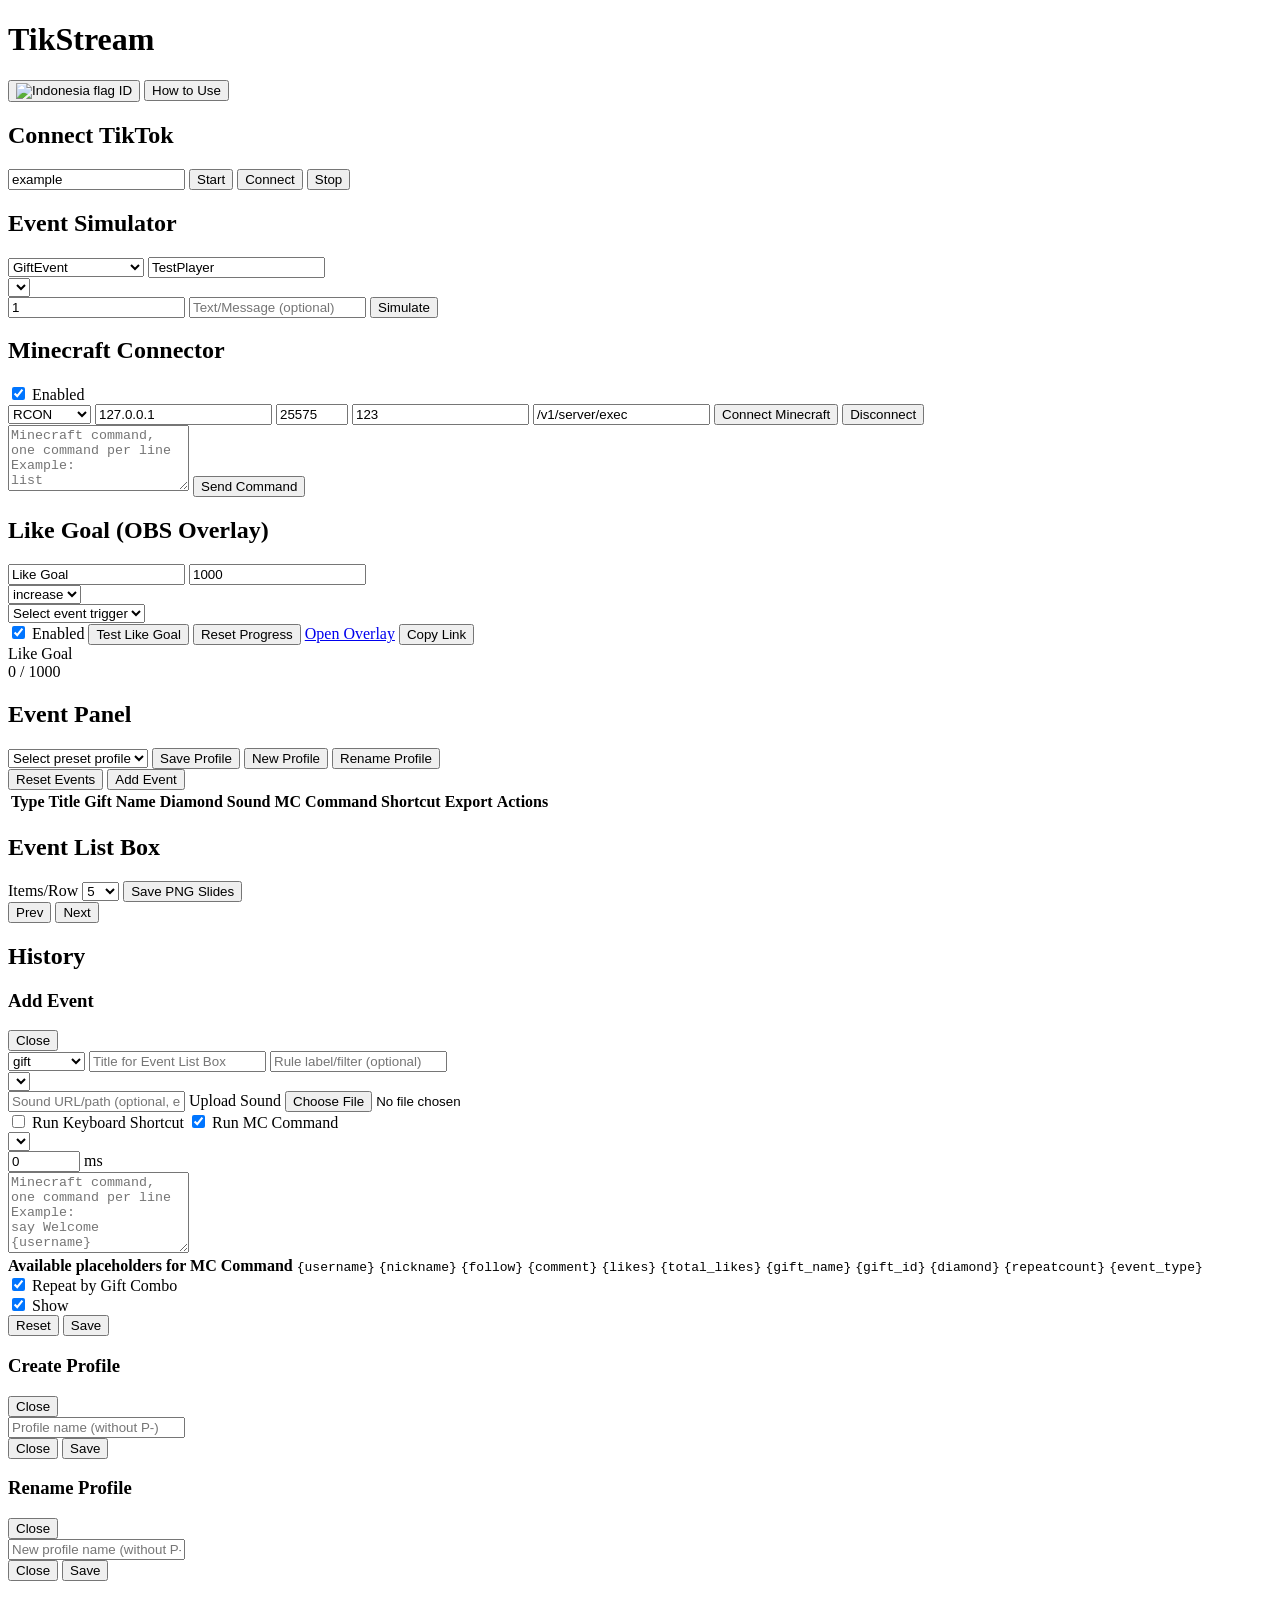
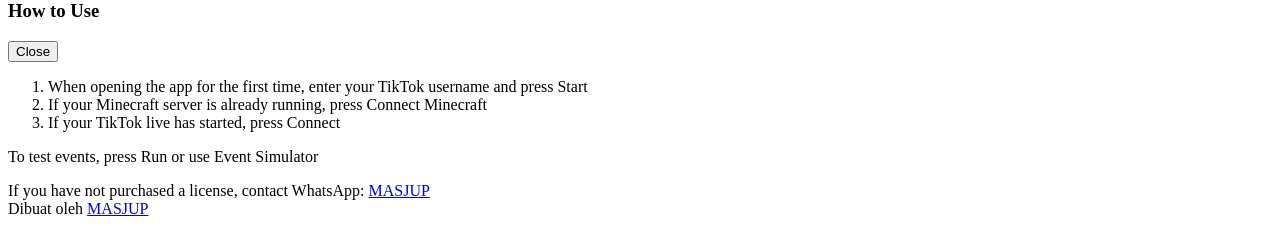
==== web/index.html @ 0ad3ab8d "feat: Update contact links to display 'MASJUP' instead of phone number" ====
<!doctype html>
<html lang="en">
<head>
  <meta charset="utf-8">
  <meta name="viewport" content="width=device-width, initial-scale=1">
  <title>TikStream</title>
  <link rel="preconnect" href="https://fonts.googleapis.com">
  <link rel="preconnect" href="https://fonts.gstatic.com" crossorigin>
  <link href="https://fonts.googleapis.com/css2?family=Plus+Jakarta+Sans:wght@500;600;700;800&family=Montserrat:wght@700;800;900&family=JetBrains+Mono:wght@500;600&display=swap" rel="stylesheet">
  <link rel="stylesheet" href="https://cdnjs.cloudflare.com/ajax/libs/font-awesome/6.7.2/css/all.min.css" crossorigin="anonymous" referrerpolicy="no-referrer">
  <link rel="stylesheet" href="/static/styles.css">
</head>
<body>
  <main class="wrap">
    <header class="head">
      <h1 class="title">TikStream</h1>
      <div class="head-actions">
        <button id="languageToggleBtn" type="button" aria-label="Toggle language" title="Switch language">
          <img id="languageFlagIcon" src="/static/flags/id.svg" alt="Indonesia flag">
          <span id="languageCodeLabel">ID</span>
        </button>
        <button id="howToUseBtn" type="button">How to Use</button>
      </div>
    </header>

    <section class="tools-grid">
      <section class="mc" aria-label="TikTok Connection">
        <h2 id="connectTikTokTitle">Connect TikTok</h2>
        <div class="connect-row">
          <input id="username" type="text" value="example" placeholder="TikTok username, e.g. example" autocomplete="off" aria-label="TikTok username">
          <button id="startBtn" class="primary" type="button">Start</button>
          <button id="connectBtn" type="button">Connect</button>
          <button id="stopBtn" class="stop" type="button">Stop</button>
        </div>
      </section>

      <section class="mc" aria-label="Event Simulator">
        <h2 id="eventSimulatorTitle">Event Simulator</h2>
        <div id="testEventRow" class="mc-row">
          <select id="testEventType" aria-label="Simulation event type">
            <option value="gift">GiftEvent</option>
            <option value="chat">ChatEvent</option>
            <option value="user_join">UserEvent (Join)</option>
            <option value="user_follow">UserEvent (Follow)</option>
            <option value="user_share">UserEvent (Share)</option>
            <option value="like">LikeEvent</option>
          </select>
          <input id="testEventUsername" type="text" value="TestPlayer" placeholder="Tester TikTok username" autocomplete="off" aria-label="Simulation username">
          <div id="testEventGiftPicker" class="gift-picker-host">
            <select id="testEventGift" class="native-gift-select" aria-label="Simulation gift"></select>
          </div>
          <input id="testEventCount" type="number" min="1" value="1" placeholder="Count" aria-label="Simulation count">
          <input id="testEventText" type="text" placeholder="Text/Message (optional)" autocomplete="off" aria-label="Simulation text">
          <button id="testEventBtn" type="button">Simulate</button>
        </div>
      </section>
    </section>

    <section class="tools-single">
      <section class="mc" aria-label="Minecraft Connector">
        <h2 id="minecraftConnectorTitle">Minecraft Connector</h2>
        <div class="mc-row">
          <label id="mcEnabledLabel" class="like-goal-enabled"><input id="mcEnabled" type="checkbox" checked> Enabled</label>
        </div>
        <div class="mc-row mc-rcon-row">
          <select id="mcMode" aria-label="Minecraft connector mode">
            <option value="rcon" selected>RCON</option>
            <option value="servertap">ServerTap</option>
          </select>
          <input id="mcHost" type="text" value="127.0.0.1" placeholder="Host (e.g. 127.0.0.1)" autocomplete="off" aria-label="RCON host">
          <input id="mcPort" type="number" min="1" max="65535" value="25575" placeholder="Port (e.g. 25575)" aria-label="RCON port">
          <input id="mcPassword" type="text" value="123" placeholder="RCON password" autocomplete="off" aria-label="RCON password">
          <input id="mcServerTapPath" type="text" value="/v1/server/exec" placeholder="ServerTap path (e.g. /v1/server/exec)" autocomplete="off" aria-label="ServerTap command path">
          <button id="mcConnectBtn" type="button">Connect Minecraft</button>
          <button id="mcDisconnectBtn" type="button">Disconnect</button>
        </div>
        <div class="mc-row mc-command-row">
          <textarea id="mcCommand" rows="4" placeholder="Minecraft command, one command per line&#10;Example:&#10;list&#10;say Hello world" aria-label="Minecraft commands"></textarea>
          <button id="mcSendBtn" type="button">Send Command</button>
        </div>
        <pre id="mcOutput" class="mc-output" aria-live="polite"></pre>
      </section>
    </section>

    <section class="tools-single">
      <section class="mc" aria-label="Like Goal">
        <h2 id="likeGoalSectionTitle">Like Goal (OBS Overlay)</h2>
        <div class="mc-row like-goal-row">
          <input id="likeGoalTitle" type="text" value="Like Goal" placeholder="Title (e.g. 1M Likes)" autocomplete="off" aria-label="Like goal title">
          <input id="likeGoalValue" type="number" min="1" value="1000" placeholder="Goal" aria-label="Like goal target">
          <div id="likeGoalModePicker" class="gift-picker-host">
            <select id="likeGoalMode" class="native-gift-select" aria-label="Like goal mode">
              <option value="increase">increase</option>
              <option value="double">double</option>
            </select>
          </div>
          <div id="likeGoalTriggerEventPicker" class="gift-picker-host">
            <select id="likeGoalTriggerEvent" class="native-gift-select" aria-label="Like goal trigger event">
              <option value="0">Select event trigger</option>
            </select>
          </div>
          <label id="likeGoalEnabledLabel" class="like-goal-enabled"><input id="likeGoalEnabled" type="checkbox" checked> Enabled</label>
          <button id="likeGoalTestBtn" type="button">Test Like Goal</button>
          <button id="likeGoalResetBtn" type="button">Reset Progress</button>
          <a id="likeGoalOverlayLink" href="/overlay/like-goal" target="_blank" rel="noopener noreferrer">Open Overlay</a>
          <button id="likeGoalCopyLinkBtn" type="button">Copy Link</button>
        </div>
        <div class="like-goal-preview" aria-live="polite">
          <div class="like-goal-preview-head">
            <div id="likeGoalPreviewTitle" class="like-goal-preview-title">Like Goal</div>
            <div id="likeGoalProgressText" class="like-goal-preview-text">0 / 1000</div>
          </div>
          <div class="like-goal-progress-track">
            <div id="likeGoalProgressBar" class="like-goal-progress-fill"></div>
          </div>
        </div>
      </section>
    </section>

    <section class="event-layout">
      <section class="crud" aria-label="Event Panel">
        <div class="crud-top">
          <h2 id="eventPanelTitle">Event Panel</h2>
          <div class="crud-top-actions">
            <div class="preset-profile-controls">
              <select id="presetProfileSelect" aria-label="Preset profile">
                <option value="">Select preset profile</option>
              </select>
              <button id="savePresetProfileBtn" type="button">Save Profile</button>
              <button id="openCreatePresetProfileModalBtn" type="button">New Profile</button>
              <button id="renamePresetProfileBtn" type="button">Rename Profile</button>
            </div>
            <button id="resetEventsBtn" type="button">Reset Events</button>
            <button id="openEventModalBtn" type="button">Add Event</button>
          </div>
        </div>

        <div class="crud-table-wrap">
          <table class="crud-table">
            <thead>
              <tr>
                <th id="thType">Type</th>
                <th id="thTitle">Title</th>
                <th id="thGiftName">Gift Name</th>
                <th id="thDiamond">Diamond</th>
                <th id="thSound">Sound</th>
                <th id="thMCCommand">MC Command</th>
                <th id="thShortcut">Shortcut</th>
                <th id="thShowInExport">Export</th>
                <th id="thActions">Actions</th>
              </tr>
            </thead>
            <tbody id="eventRows"></tbody>
          </table>
        </div>

        <section class="event-box-section" aria-label="Event List Box">
          <div class="event-box-head">
            <h2 id="eventListBoxTitle">Event List Box</h2>
            <div class="event-box-tools">
              <label id="eventBoxPerRowLabel" class="event-box-per-row" for="eventBoxPerRow">
                Items/Row
                <select id="eventBoxPerRow" aria-label="Event list box items per row">
                  <option value="5" selected>5</option>
                  <option value="6">6</option>
                  <option value="7">7</option>
                  <option value="8">8</option>
                  <option value="9">9</option>
                  <option value="10">10</option>
                </select>
              </label>
              <button id="exportEventBoxBtn" type="button">Save PNG Slides</button>
            </div>
          </div>
          <div class="event-showcase">
            <div class="event-slider-window">
              <div id="eventBoxRows" class="event-card-track"></div>
            </div>
            <div id="eventPagination" class="event-pagination" aria-label="Event pages"></div>
            <div class="event-slide-nav event-slide-nav-bottom" aria-label="Slide navigation">
              <button id="eventPrevSlideBtn" type="button">Prev</button>
              <button id="eventNextSlideBtn" type="button">Next</button>
            </div>
          </div>
        </section>
      </section>

      <aside class="history-panel" aria-label="History">
        <h2 id="historyTitle" class="history-head">History</h2>
        <ul id="events" class="events"></ul>
      </aside>
    </section>

    <div id="eventModal" class="modal" aria-hidden="true">
      <div class="modal-card" role="dialog" aria-modal="true" aria-labelledby="eventModalTitle">
        <div class="modal-head">
          <h3 id="eventModalTitle">Add Event</h3>
          <button id="closeEventModalBtn" type="button">Close</button>
        </div>

        <form id="eventForm" class="modal-form" autocomplete="off">
          <select id="eventType" required aria-label="Event type">
            <option value="gift" selected>gift</option>
            <option value="join">join</option>
            <option value="follow">follow</option>
            <option value="comment">comment</option>
            <option value="like">like</option>
            <option value="share">share</option>
            <option value="other">other</option>
          </select>
          <input id="eventTitle" type="text" placeholder="Title for Event List Box" autocomplete="off" aria-label="Event title">
          <input id="eventLabel" type="text" placeholder="Rule label/filter (optional)" autocomplete="off" aria-label="Rule label">

          <div id="eventGiftPicker" class="gift-picker-host">
            <select id="eventGift" class="native-gift-select" aria-label="Gift"></select>
          </div>

          <div class="sound-picker full">
            <input id="eventSound" type="text" placeholder="Sound URL/path (optional, e.g. /static/sounds/trigger.mp3)" autocomplete="off" aria-label="Sound URL or path">
            <label id="pickEventSoundBtn" for="eventSoundFile" class="sound-picker-btn">Upload Sound</label>
            <input id="eventSoundFile" class="visually-hidden-file" type="file" accept="audio/*,.mp3,.wav,.ogg,.m4a,.aac">
          </div>

          <div class="execution-mode full">
            <label><input id="eventRunShortcut" type="checkbox"> Run Keyboard Shortcut</label>
            <label><input id="eventRunMCCommand" type="checkbox" checked> Run MC Command</label>
          </div>

          <div id="shortcutRow" class="shortcut-inline full">
            <div id="eventShortcutPicker" class="gift-picker-host">
              <select id="eventShortcutKeys" class="native-gift-select" aria-label="Shortcut keys"></select>
            </div>
            <div class="shortcut-hold-wrap">
              <input id="eventShortcutHoldMs" type="number" min="0" max="10000" step="10" value="0" placeholder="Hold" aria-label="Shortcut hold in milliseconds">
              <span class="shortcut-hold-suffix">ms</span>
            </div>
          </div>

          <textarea id="eventMCCommand" class="full" rows="5" placeholder="Minecraft command, one command per line&#10;Example:&#10;say Welcome {username}&#10;give {username} diamond 1" required aria-label="MC command"></textarea>
          <div class="placeholder-help full">
            <strong id="eventPlaceholderTitle">Available placeholders for MC Command</strong>
            <code>{username}</code>
            <code>{nickname}</code>
            <code>{follow}</code>
            <code>{comment}</code>
            <code>{likes}</code>
            <code>{total_likes}</code>
            <code>{gift_name}</code>
            <code>{gift_id}</code>
            <code>{diamond}</code>
            <code>{repeatcount}</code>
            <code>{event_type}</code>
          </div>
          <div id="eventRepeatByGiftComboWrap" class="execution-mode full">
            <label id="eventRepeatByGiftComboLabel"><input id="eventRepeatByGiftCombo" type="checkbox" checked> Repeat by Gift Combo</label>
          </div>
          <div id="eventShowInExportWrap" class="execution-mode full">
            <label id="eventShowInExportLabel"><input id="eventShowInExport" type="checkbox" checked> Show</label>
          </div>

          <div class="modal-actions full">
            <button id="resetEventBtn" type="button">Reset</button>
            <button id="saveEventBtn" type="submit" class="save">Save</button>
          </div>
        </form>
      </div>
    </div>

    <div id="createPresetProfileModal" class="modal" aria-hidden="true">
      <div class="modal-card" role="dialog" aria-modal="true" aria-labelledby="createPresetProfileModalTitle">
        <div class="modal-head">
          <h3 id="createPresetProfileModalTitle">Create Profile</h3>
          <button id="closeCreatePresetProfileModalBtn" type="button">Close</button>
        </div>
        <form id="createPresetProfileForm" class="modal-form" autocomplete="off">
          <input id="createPresetProfileName" type="text" placeholder="Profile name (without P-)" aria-label="Profile name">
          <div class="modal-actions full">
            <button id="cancelCreatePresetProfileBtn" type="button">Close</button>
            <button id="saveCreatePresetProfileBtn" type="submit" class="save">Save</button>
          </div>
        </form>
      </div>
    </div>

    <div id="renamePresetProfileModal" class="modal" aria-hidden="true">
      <div class="modal-card" role="dialog" aria-modal="true" aria-labelledby="renamePresetProfileModalTitle">
        <div class="modal-head">
          <h3 id="renamePresetProfileModalTitle">Rename Profile</h3>
          <button id="closeRenamePresetProfileModalBtn" type="button">Close</button>
        </div>
        <form id="renamePresetProfileForm" class="modal-form" autocomplete="off">
          <input id="renamePresetProfileName" type="text" placeholder="New profile name (without P-)" aria-label="New profile name">
          <div class="modal-actions full">
            <button id="cancelRenamePresetProfileBtn" type="button">Close</button>
            <button id="saveRenamePresetProfileBtn" type="submit" class="save">Save</button>
          </div>
        </form>
      </div>
    </div>

    <div id="howToModal" class="modal" aria-hidden="true">
      <div class="modal-card howto-modal-card" role="dialog" aria-modal="true" aria-labelledby="howToModalTitle">
        <div class="modal-head">
          <h3 id="howToModalTitle">How to Use</h3>
          <button id="closeHowToModalBtn" type="button">Close</button>
        </div>
        <div class="howto-content">
          <ol>
            <li id="howtoStep1">When opening the app for the first time, enter your TikTok username and press Start</li>
            <li id="howtoStep2">If your Minecraft server is already running, press Connect Minecraft</li>
            <li id="howtoStep3">If your TikTok live has started, press Connect</li>
          </ol>
          <p id="howtoStep4">To test events, press Run or use Event Simulator</p>
        </div>
        <div id="howtoFooter" class="howto-footer">
          If you have not purchased a license, contact WhatsApp:
          <a href="https://wa.me/6285156560055" target="_blank" rel="noopener noreferrer">MASJUP</a>
        </div>
      </div>
    </div>

    <div id="eventExportStage" class="event-export-stage" aria-hidden="true"></div>

    <footer class="app-footer" aria-label="Application footer">
      <span id="appFooterText">Dibuat oleh</span>
      <a class="app-footer-link" href="https://wa.me/6285156560055" target="_blank" rel="noopener noreferrer">MASJUP</a>
    </footer>
  </main>

  <script src="/static/vendor/html2canvas.min.js"></script>
  <script src="/static/app.js"></script>
</body>
</html>
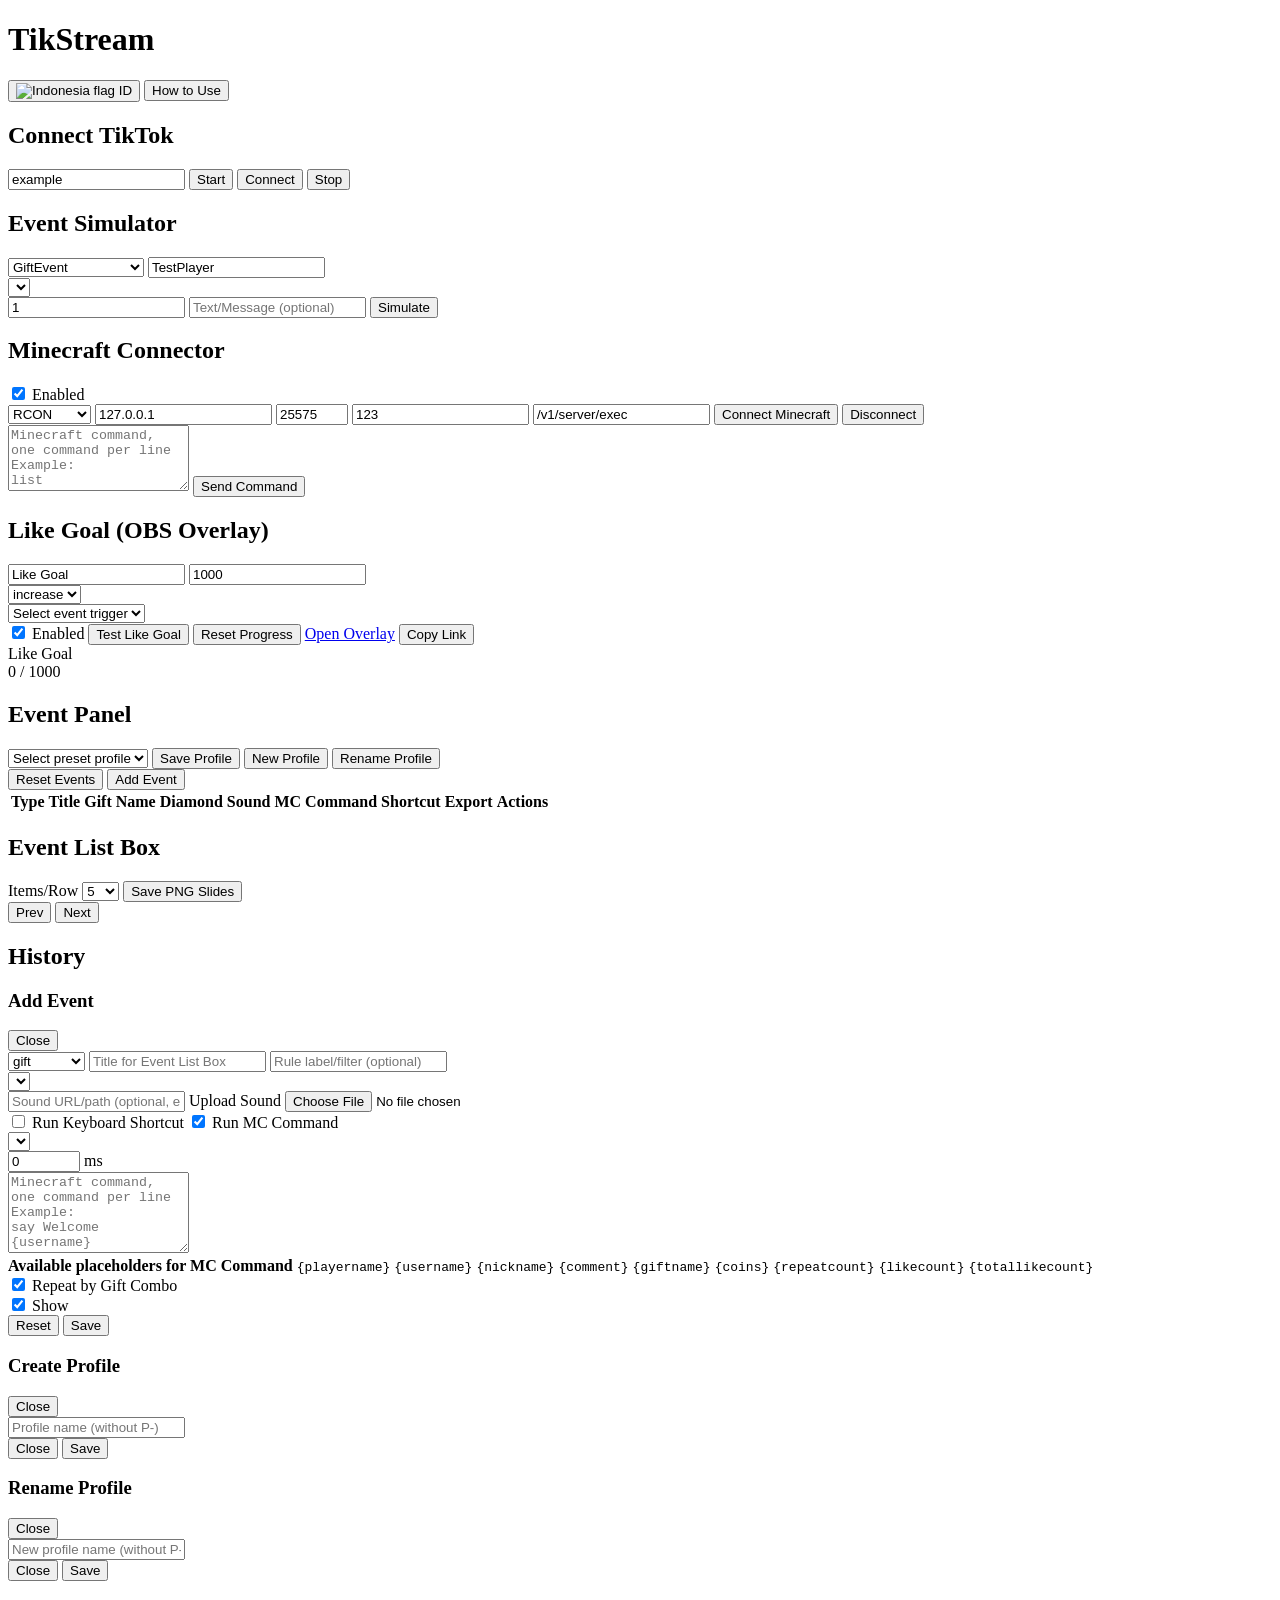
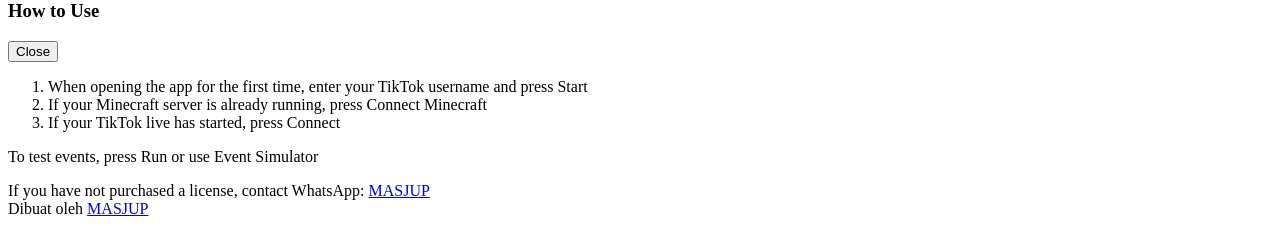
==== commit 5f3e932b: "feat: Update placeholder variables for Minecraft commands and enhance event handling" ====
--- a/web/index.html
+++ b/web/index.html
@@ -239,17 +239,15 @@
           <textarea id="eventMCCommand" class="full" rows="5" placeholder="Minecraft command, one command per line&#10;Example:&#10;say Welcome {username}&#10;give {username} diamond 1" required aria-label="MC command"></textarea>
           <div class="placeholder-help full">
             <strong id="eventPlaceholderTitle">Available placeholders for MC Command</strong>
+            <code>{playername}</code>
             <code>{username}</code>
             <code>{nickname}</code>
-            <code>{follow}</code>
             <code>{comment}</code>
-            <code>{likes}</code>
-            <code>{total_likes}</code>
-            <code>{gift_name}</code>
-            <code>{gift_id}</code>
-            <code>{diamond}</code>
+            <code>{giftname}</code>
+            <code>{coins}</code>
             <code>{repeatcount}</code>
-            <code>{event_type}</code>
+            <code>{likecount}</code>
+            <code>{totallikecount}</code>
           </div>
           <div id="eventRepeatByGiftComboWrap" class="execution-mode full">
             <label id="eventRepeatByGiftComboLabel"><input id="eventRepeatByGiftCombo" type="checkbox" checked> Repeat by Gift Combo</label>
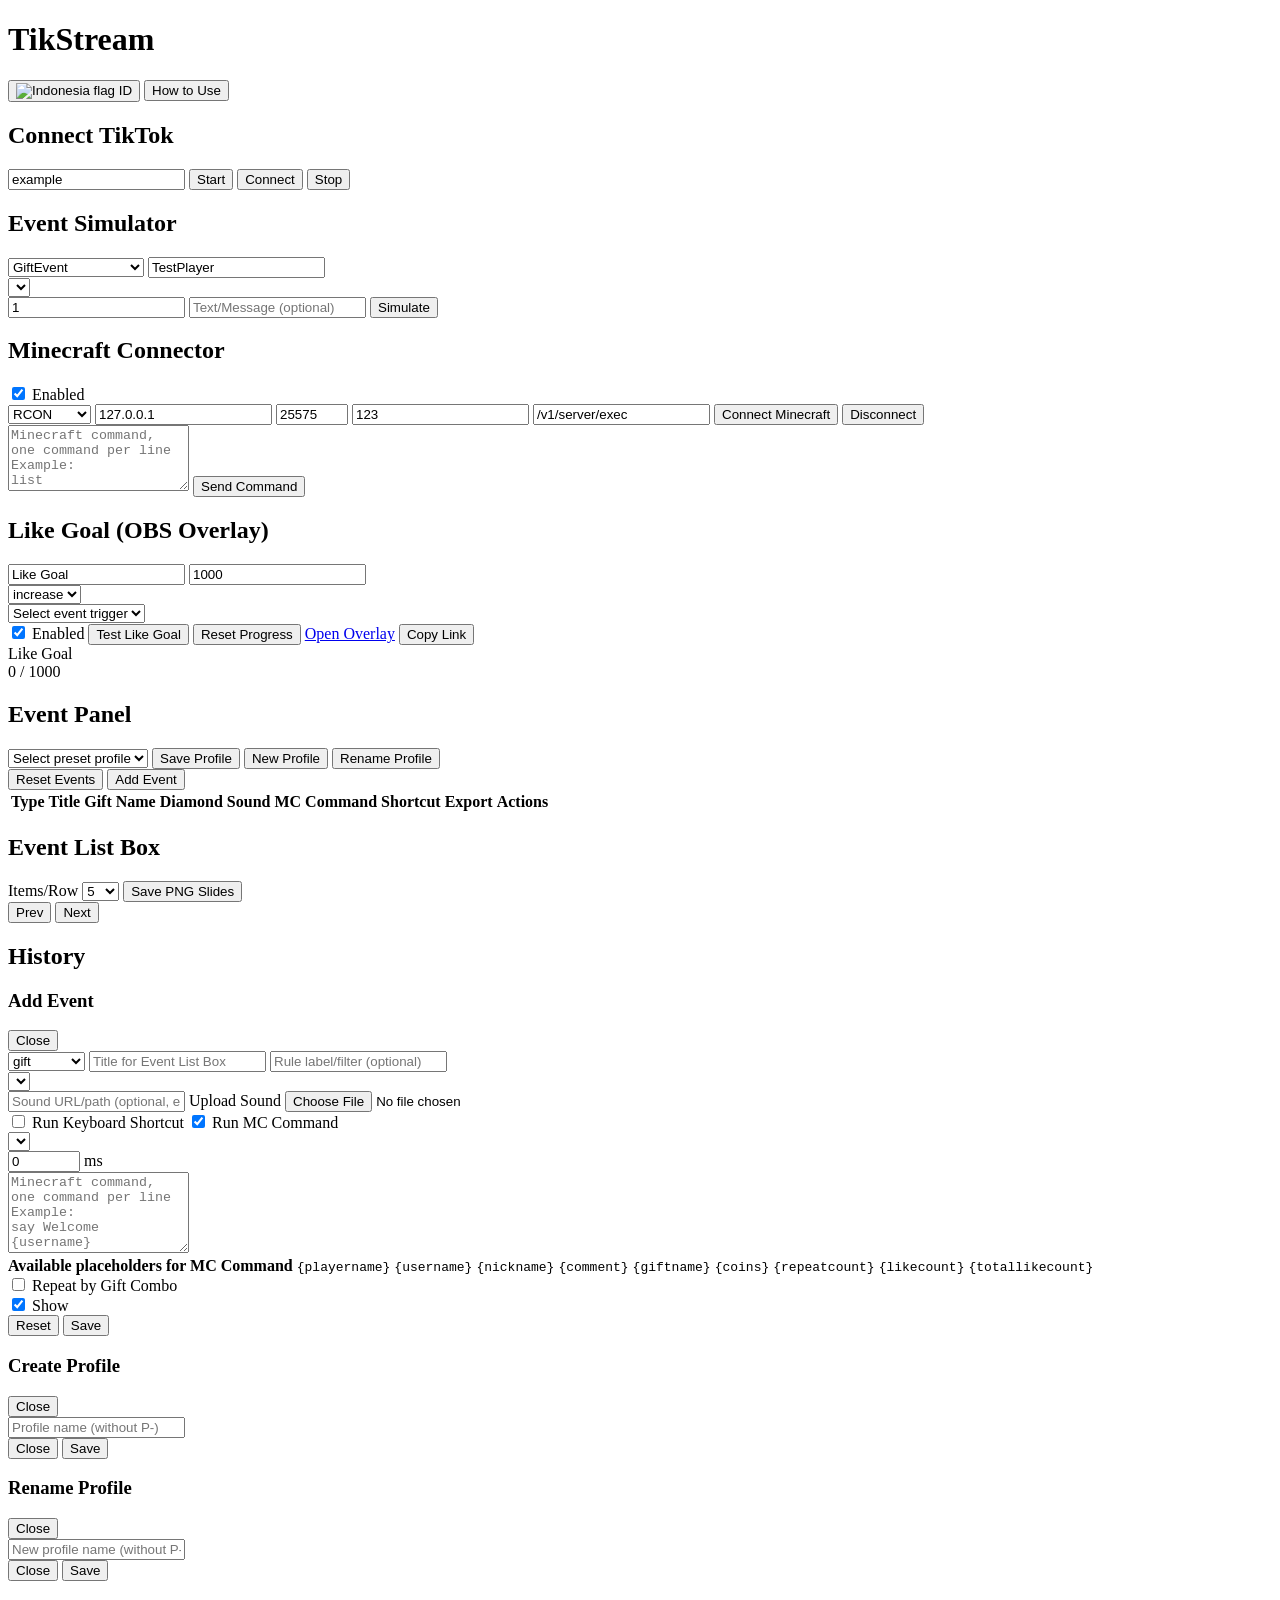
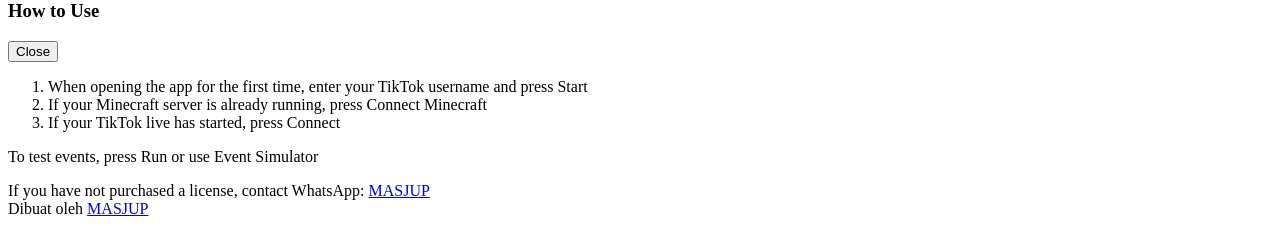
==== commit bbbf300e: "feat: Update gift combo behavior and UI elements for improved event handling" ====
--- a/web/index.html
+++ b/web/index.html
@@ -250,7 +250,7 @@
             <code>{totallikecount}</code>
           </div>
           <div id="eventRepeatByGiftComboWrap" class="execution-mode full">
-            <label id="eventRepeatByGiftComboLabel"><input id="eventRepeatByGiftCombo" type="checkbox" checked> Repeat by Gift Combo</label>
+            <label id="eventRepeatByGiftComboLabel"><input id="eventRepeatByGiftCombo" type="checkbox"> Repeat by Gift Combo</label>
           </div>
           <div id="eventShowInExportWrap" class="execution-mode full">
             <label id="eventShowInExportLabel"><input id="eventShowInExport" type="checkbox" checked> Show</label>
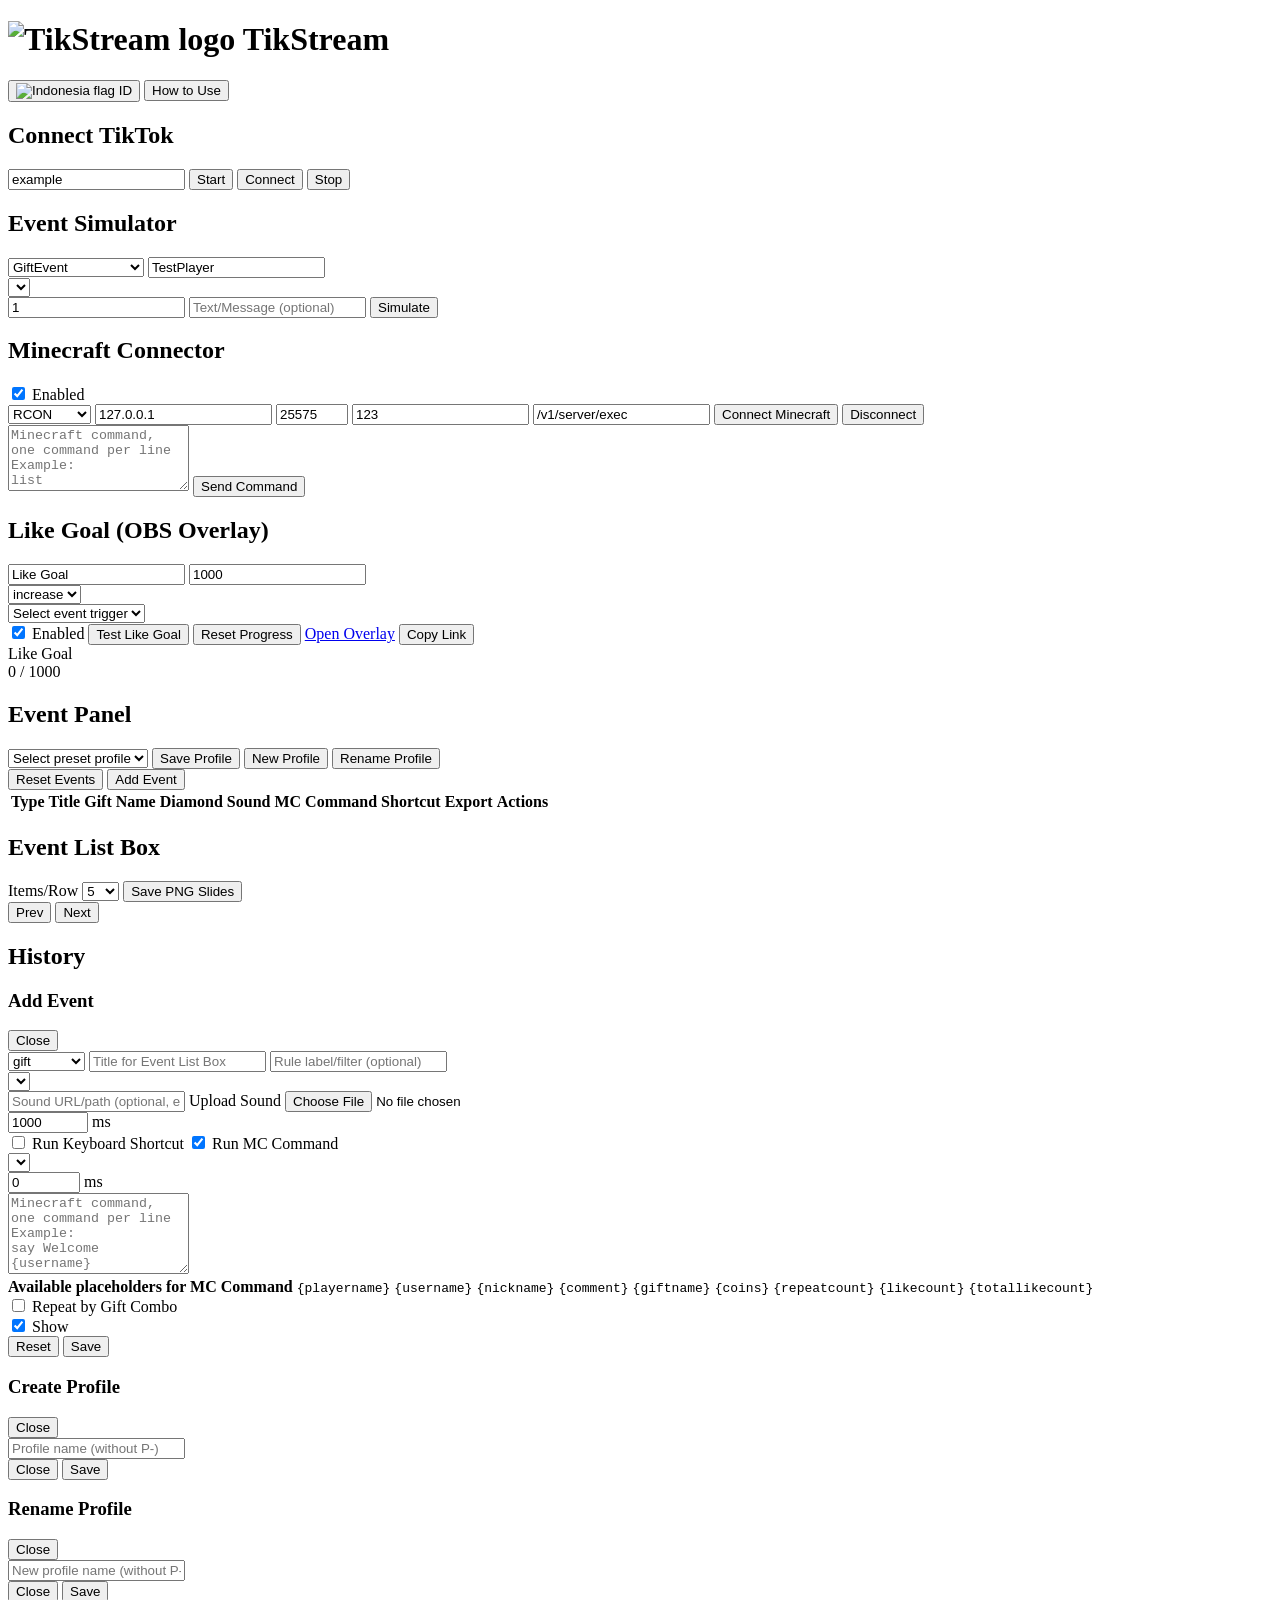
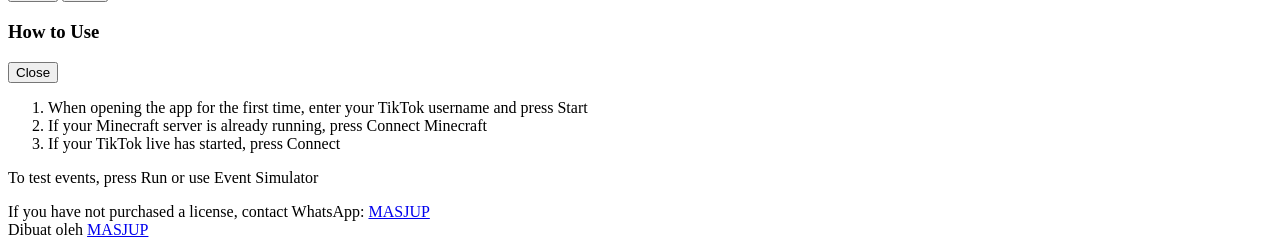
==== commit 817baf8b: "Big Updaye" ====
--- a/web/index.html
+++ b/web/index.html
@@ -4,6 +4,8 @@
   <meta charset="utf-8">
   <meta name="viewport" content="width=device-width, initial-scale=1">
   <title>TikStream</title>
+  <link rel="icon" type="image/svg+xml" href="/static/app-logo.svg">
+  <link rel="shortcut icon" href="/static/app-logo.svg">
   <link rel="preconnect" href="https://fonts.googleapis.com">
   <link rel="preconnect" href="https://fonts.gstatic.com" crossorigin>
   <link href="https://fonts.googleapis.com/css2?family=Plus+Jakarta+Sans:wght@500;600;700;800&family=Montserrat:wght@700;800;900&family=JetBrains+Mono:wght@500;600&display=swap" rel="stylesheet">
@@ -13,7 +15,10 @@
 <body>
   <main class="wrap">
     <header class="head">
-      <h1 class="title">TikStream</h1>
+      <h1 class="title">
+        <img class="app-logo-icon" src="/static/app-logo.svg" alt="TikStream logo">
+        <span>TikStream</span>
+      </h1>
       <div class="head-actions">
         <button id="languageToggleBtn" type="button" aria-label="Toggle language" title="Switch language">
           <img id="languageFlagIcon" src="/static/flags/id.svg" alt="Indonesia flag">
@@ -215,10 +220,18 @@
             <select id="eventGift" class="native-gift-select" aria-label="Gift"></select>
           </div>
 
-          <div class="sound-picker full">
-            <input id="eventSound" type="text" placeholder="Sound URL/path (optional, e.g. /static/sounds/trigger.mp3)" autocomplete="off" aria-label="Sound URL or path">
-            <label id="pickEventSoundBtn" for="eventSoundFile" class="sound-picker-btn">Upload Sound</label>
-            <input id="eventSoundFile" class="visually-hidden-file" type="file" accept="audio/*,.mp3,.wav,.ogg,.m4a,.aac">
+          <div class="sound-duration-row full">
+            <div class="sound-picker">
+              <input id="eventSound" type="text" placeholder="Sound URL/path (optional, e.g. /static/sounds/trigger.mp3)" autocomplete="off" aria-label="Sound URL or path">
+              <label id="pickEventSoundBtn" for="eventSoundFile" class="sound-picker-btn">Upload Sound</label>
+              <input id="eventSoundFile" class="visually-hidden-file" type="file" accept="audio/*,.mp3,.wav,.ogg,.m4a,.aac">
+            </div>
+            <div class="run-duration-inline">
+              <div class="shortcut-hold-wrap">
+                <input id="eventRunDurationMs" type="number" min="0" max="600000" step="100" value="1000" placeholder="Run Duration" aria-label="Event run duration in milliseconds">
+                <span class="shortcut-hold-suffix">ms</span>
+              </div>
+            </div>
           </div>
 
           <div class="execution-mode full">
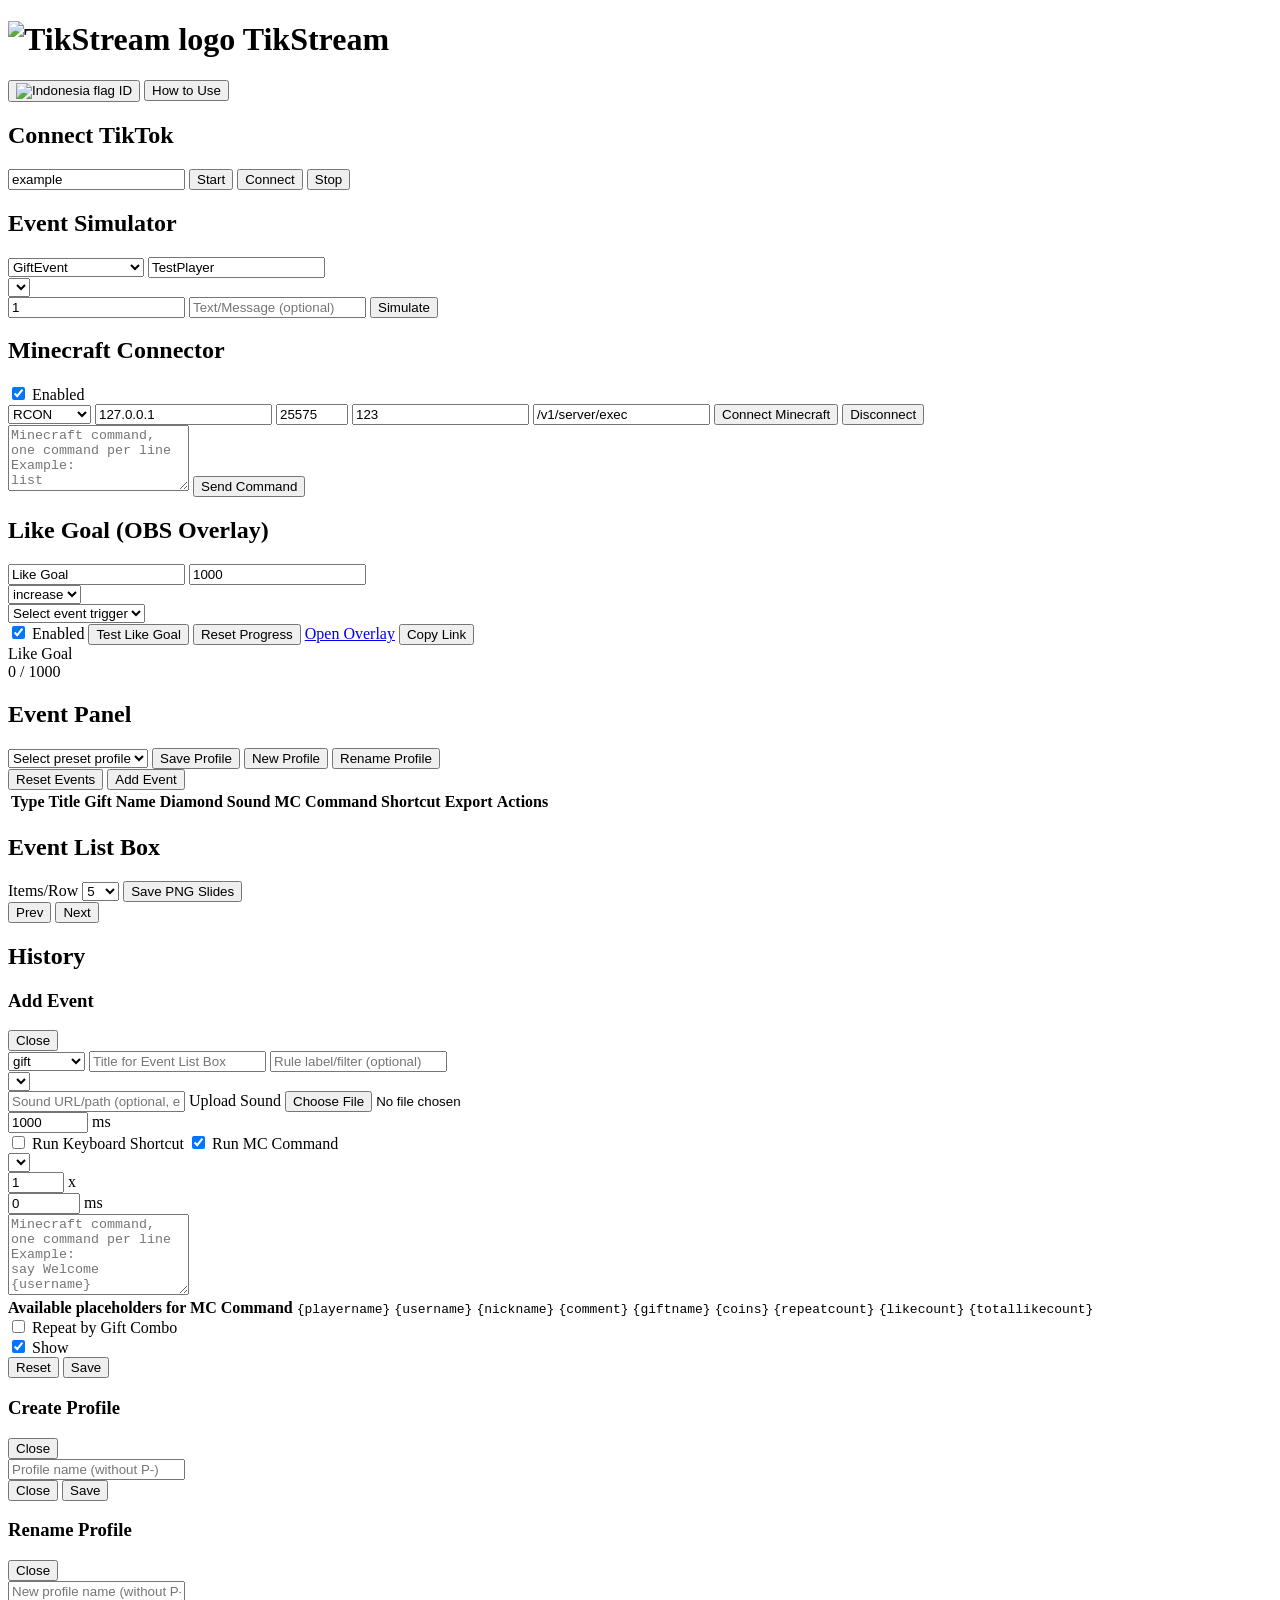
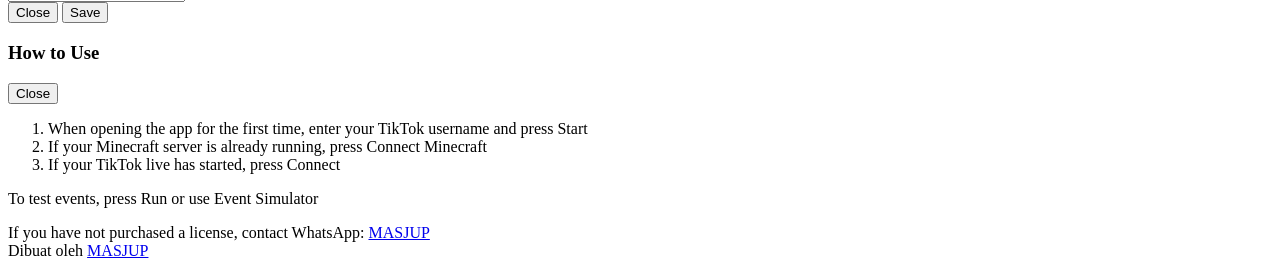
==== commit 7b101b04: "feat: Add shortcut press count functionality and update related UI elements" ====
--- a/web/index.html
+++ b/web/index.html
@@ -244,6 +244,10 @@
               <select id="eventShortcutKeys" class="native-gift-select" aria-label="Shortcut keys"></select>
             </div>
             <div class="shortcut-hold-wrap">
+              <input id="eventShortcutPressCount" type="number" min="1" max="100" step="1" value="1" placeholder="Count" aria-label="Shortcut press count">
+              <span class="shortcut-hold-suffix">x</span>
+            </div>
+            <div class="shortcut-hold-wrap">
               <input id="eventShortcutHoldMs" type="number" min="0" max="10000" step="10" value="0" placeholder="Hold" aria-label="Shortcut hold in milliseconds">
               <span class="shortcut-hold-suffix">ms</span>
             </div>
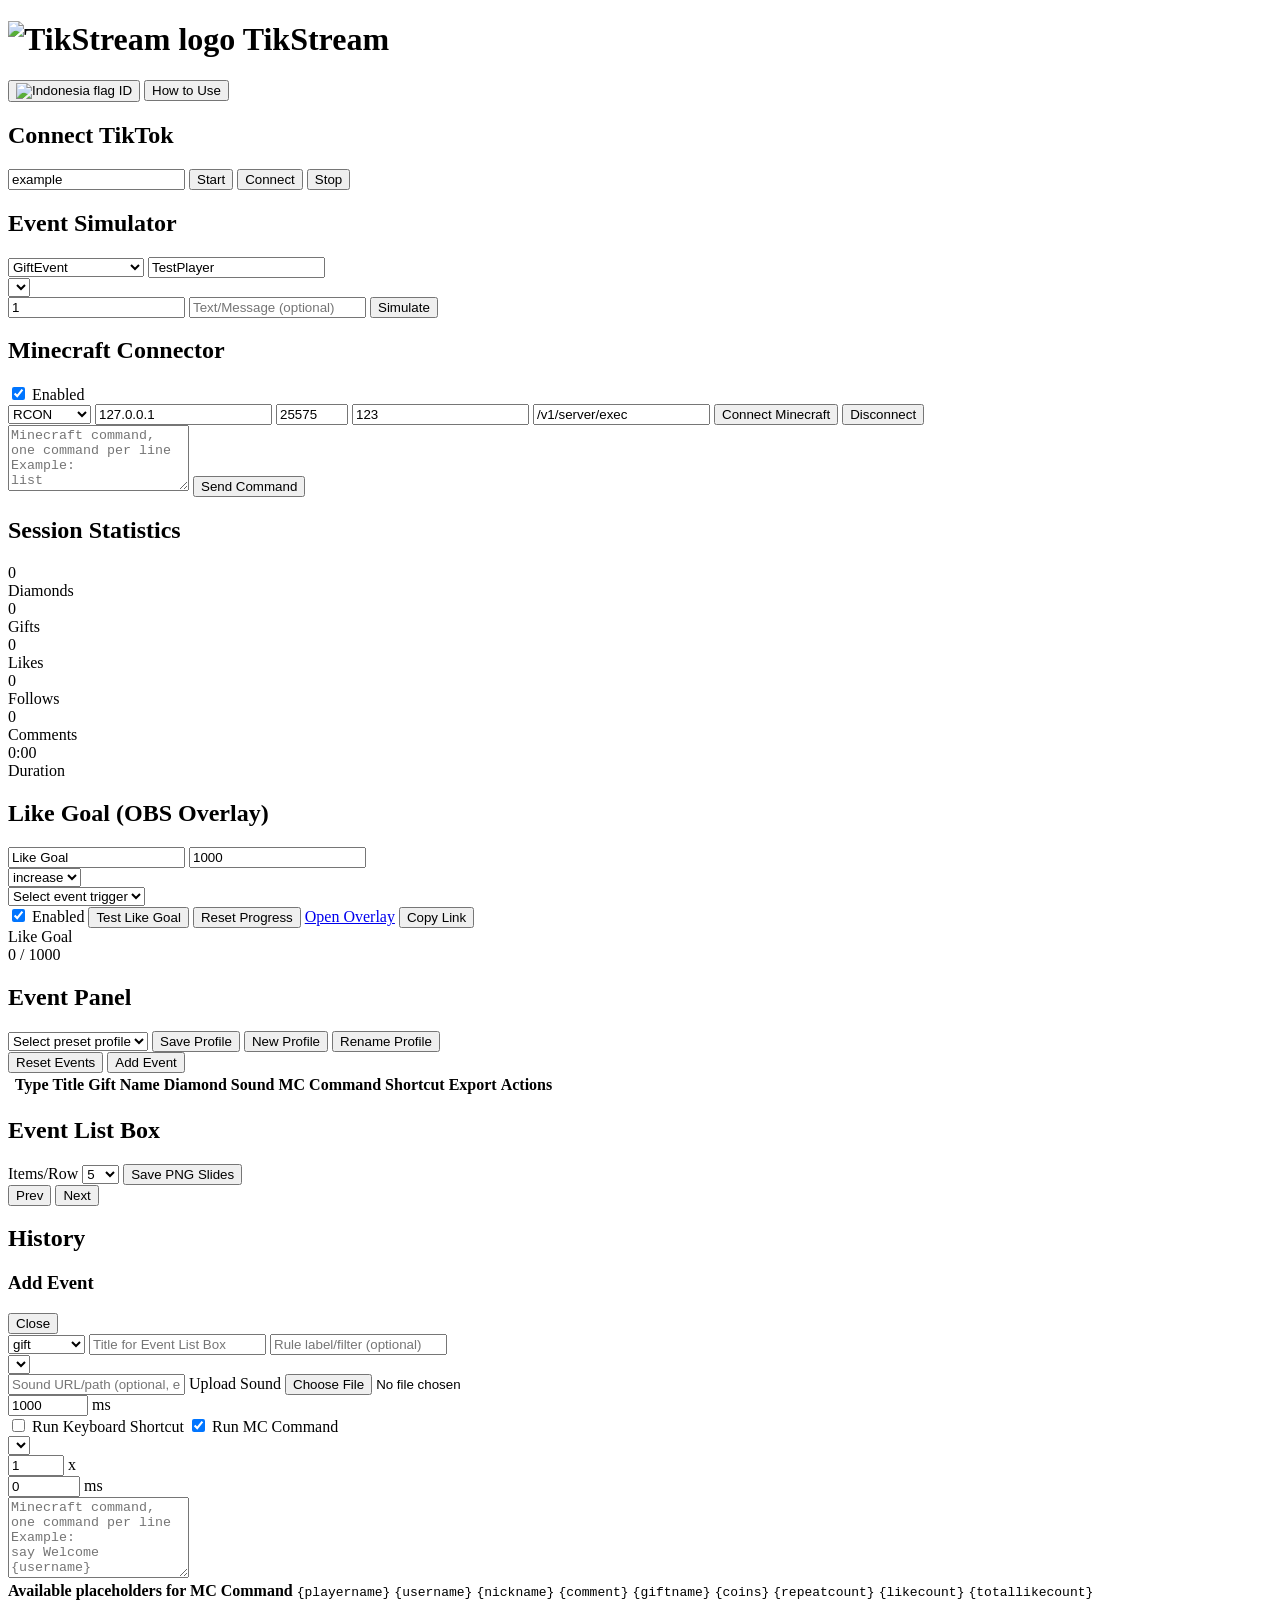
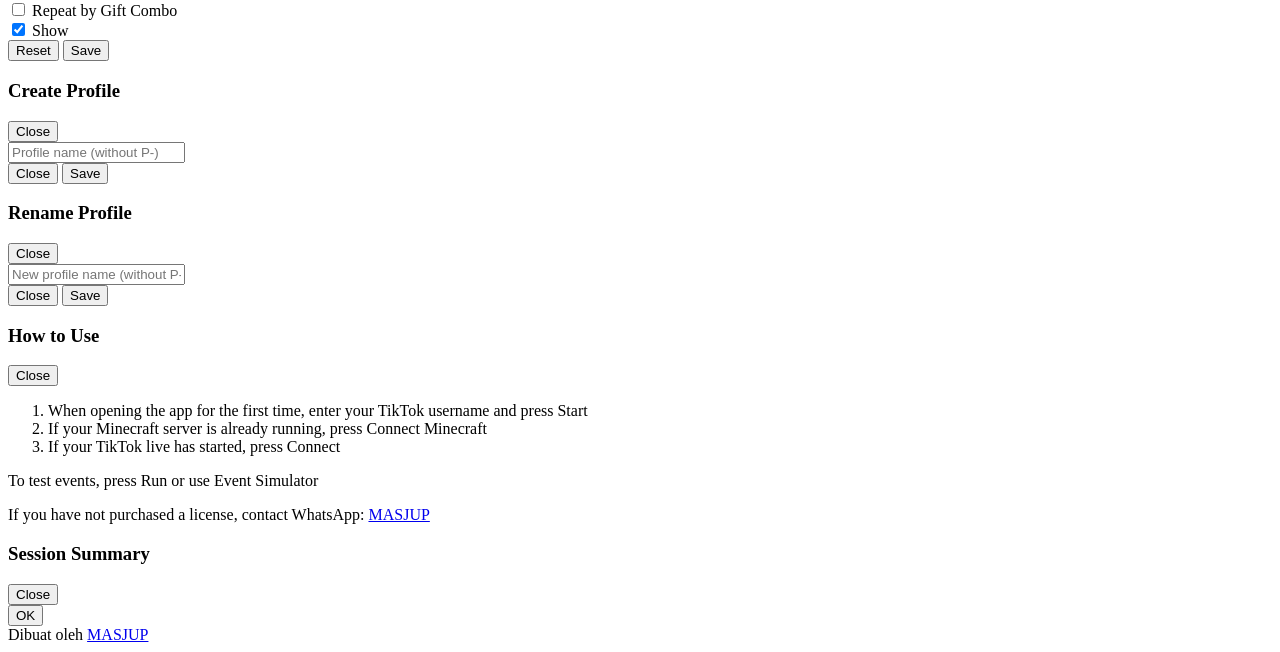
==== commit 2b950e52: "feat: Add session stats dashboard, session summary modal, drag-drop event reorder, and auto-save set" ====
--- a/web/index.html
+++ b/web/index.html
@@ -88,6 +88,42 @@
     </section>
 
     <section class="tools-single">
+      <section class="mc" aria-label="Session Statistics">
+        <h2 id="sessionStatsTitle">Session Statistics</h2>
+        <div class="stats-grid" id="statsGrid">
+          <div class="stat-card">
+            <div class="stat-value" id="statDiamonds">0</div>
+            <div class="stat-label" id="statDiamondsLabel">Diamonds</div>
+          </div>
+          <div class="stat-card">
+            <div class="stat-value" id="statGifts">0</div>
+            <div class="stat-label" id="statGiftsLabel">Gifts</div>
+          </div>
+          <div class="stat-card">
+            <div class="stat-value" id="statLikes">0</div>
+            <div class="stat-label" id="statLikesLabel">Likes</div>
+          </div>
+          <div class="stat-card">
+            <div class="stat-value" id="statFollows">0</div>
+            <div class="stat-label" id="statFollowsLabel">Follows</div>
+          </div>
+          <div class="stat-card">
+            <div class="stat-value" id="statComments">0</div>
+            <div class="stat-label" id="statCommentsLabel">Comments</div>
+          </div>
+          <div class="stat-card">
+            <div class="stat-value" id="statDuration">0:00</div>
+            <div class="stat-label" id="statDurationLabel">Duration</div>
+          </div>
+        </div>
+        <div class="top-gifters-wrap" id="topGiftersWrap" style="display:none">
+          <h3 id="topGiftersTitle">Top Gifters</h3>
+          <ol id="topGiftersList" class="top-gifters-list"></ol>
+        </div>
+      </section>
+    </section>
+
+    <section class="tools-single">
       <section class="mc" aria-label="Like Goal">
         <h2 id="likeGoalSectionTitle">Like Goal (OBS Overlay)</h2>
         <div class="mc-row like-goal-row">
@@ -144,6 +180,7 @@
           <table class="crud-table">
             <thead>
               <tr>
+                <th id="thDrag"></th>
                 <th id="thType">Type</th>
                 <th id="thTitle">Title</th>
                 <th id="thGiftName">Gift Name</th>
@@ -336,6 +373,19 @@
 
     <div id="eventExportStage" class="event-export-stage" aria-hidden="true"></div>
 
+    <div id="sessionSummaryModal" class="modal" aria-hidden="true">
+      <div class="modal-card" role="dialog" aria-modal="true" aria-labelledby="sessionSummaryModalTitle">
+        <div class="modal-head">
+          <h3 id="sessionSummaryModalTitle">Session Summary</h3>
+          <button id="closeSessionSummaryModalBtn" type="button">Close</button>
+        </div>
+        <div id="sessionSummaryContent" class="session-summary-content"></div>
+        <div class="modal-actions full">
+          <button id="closeSessionSummaryBtn" type="button" class="save">OK</button>
+        </div>
+      </div>
+    </div>
+
     <footer class="app-footer" aria-label="Application footer">
       <span id="appFooterText">Dibuat oleh</span>
       <a class="app-footer-link" href="https://wa.me/6285156560055" target="_blank" rel="noopener noreferrer">MASJUP</a>
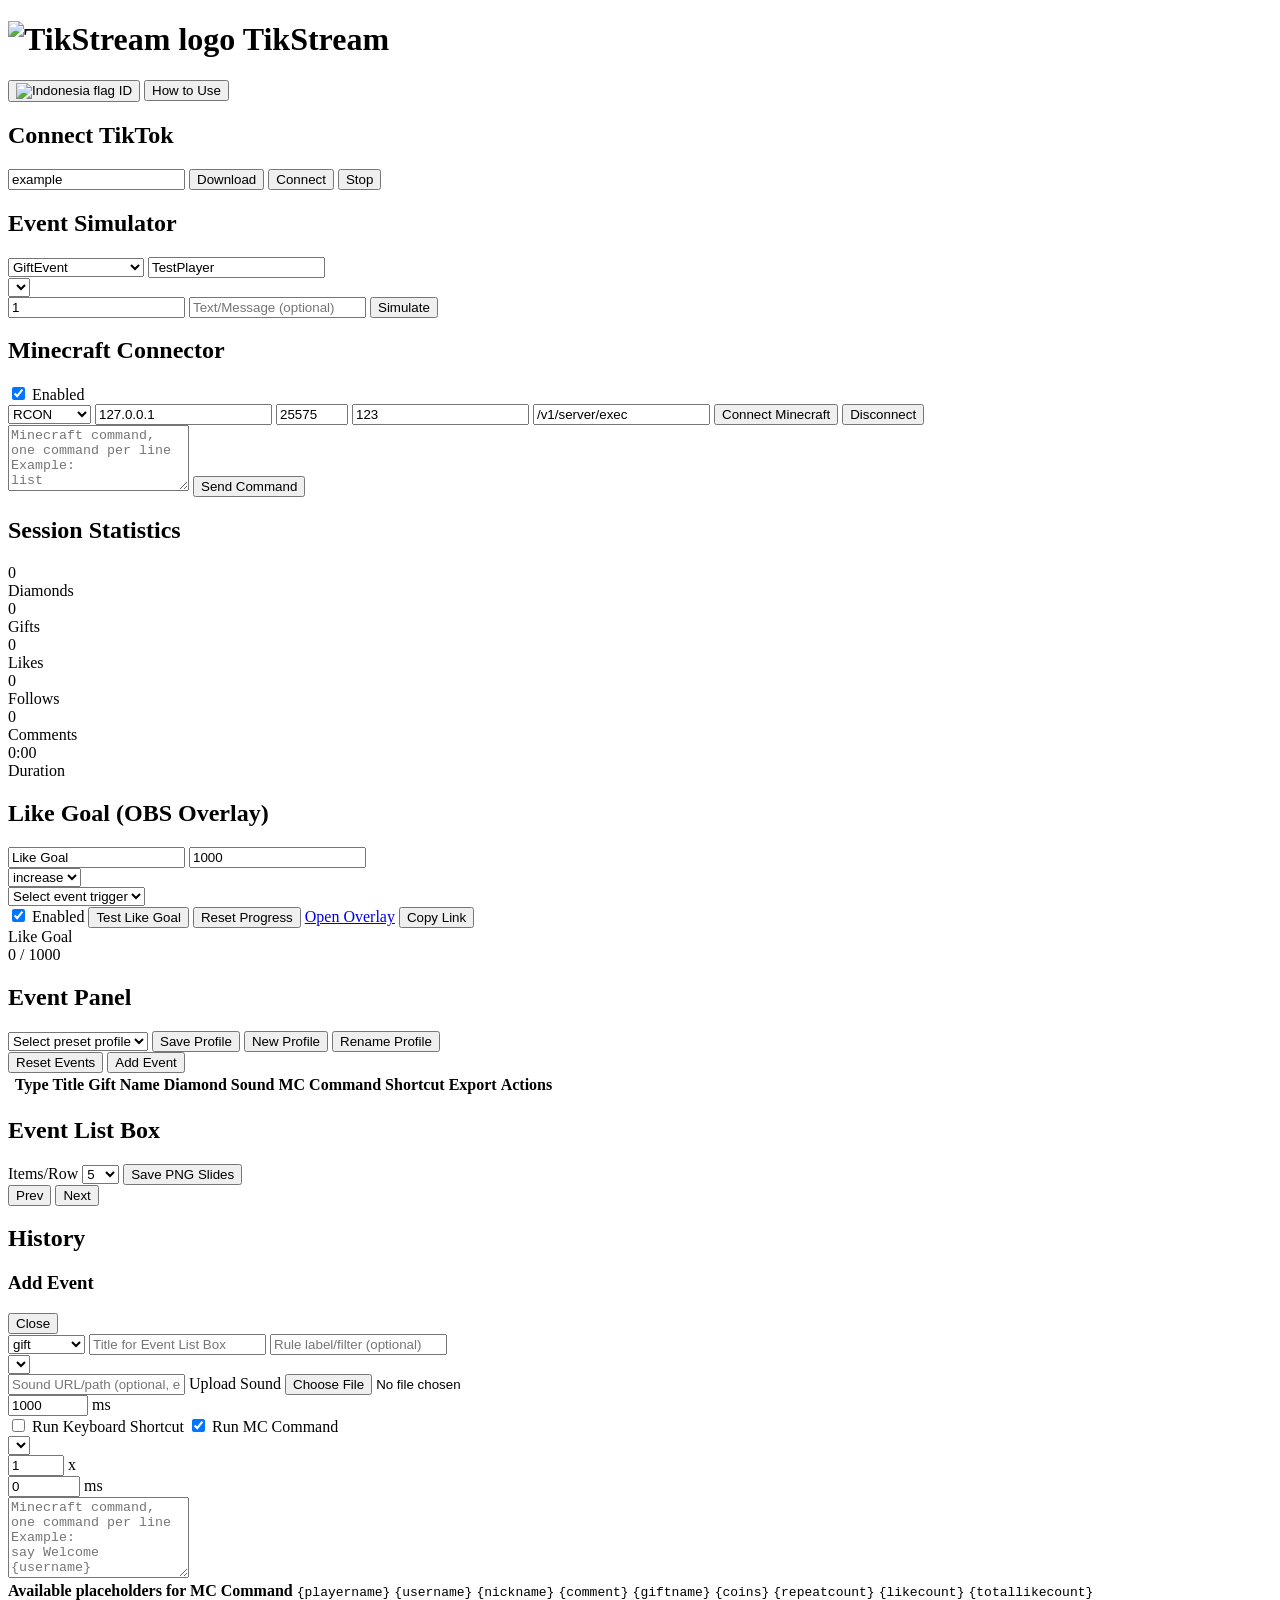
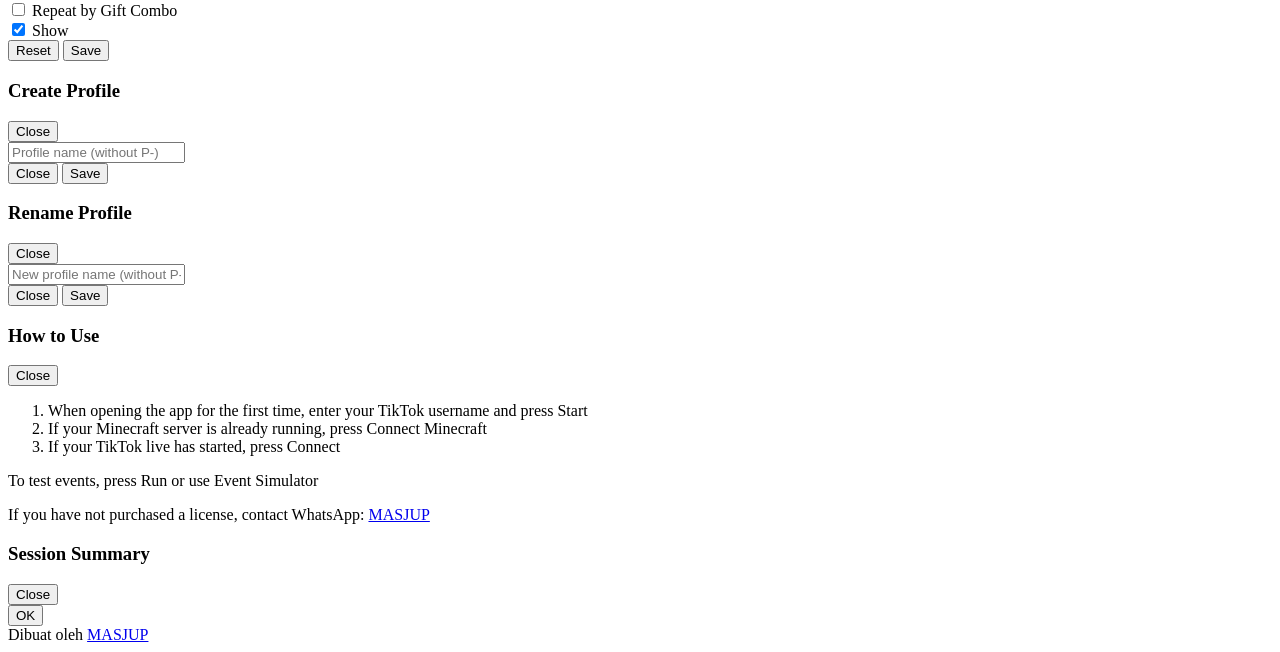
==== commit c4c93067: "feat: Download button replaces all gift images, remove skip-if-exists - Remove existingGiftImagePath" ====
--- a/web/index.html
+++ b/web/index.html
@@ -33,7 +33,7 @@
         <h2 id="connectTikTokTitle">Connect TikTok</h2>
         <div class="connect-row">
           <input id="username" type="text" value="example" placeholder="TikTok username, e.g. example" autocomplete="off" aria-label="TikTok username">
-          <button id="startBtn" class="primary" type="button">Start</button>
+          <button id="startBtn" class="primary" type="button">Download</button>
           <button id="connectBtn" type="button">Connect</button>
           <button id="stopBtn" class="stop" type="button">Stop</button>
         </div>
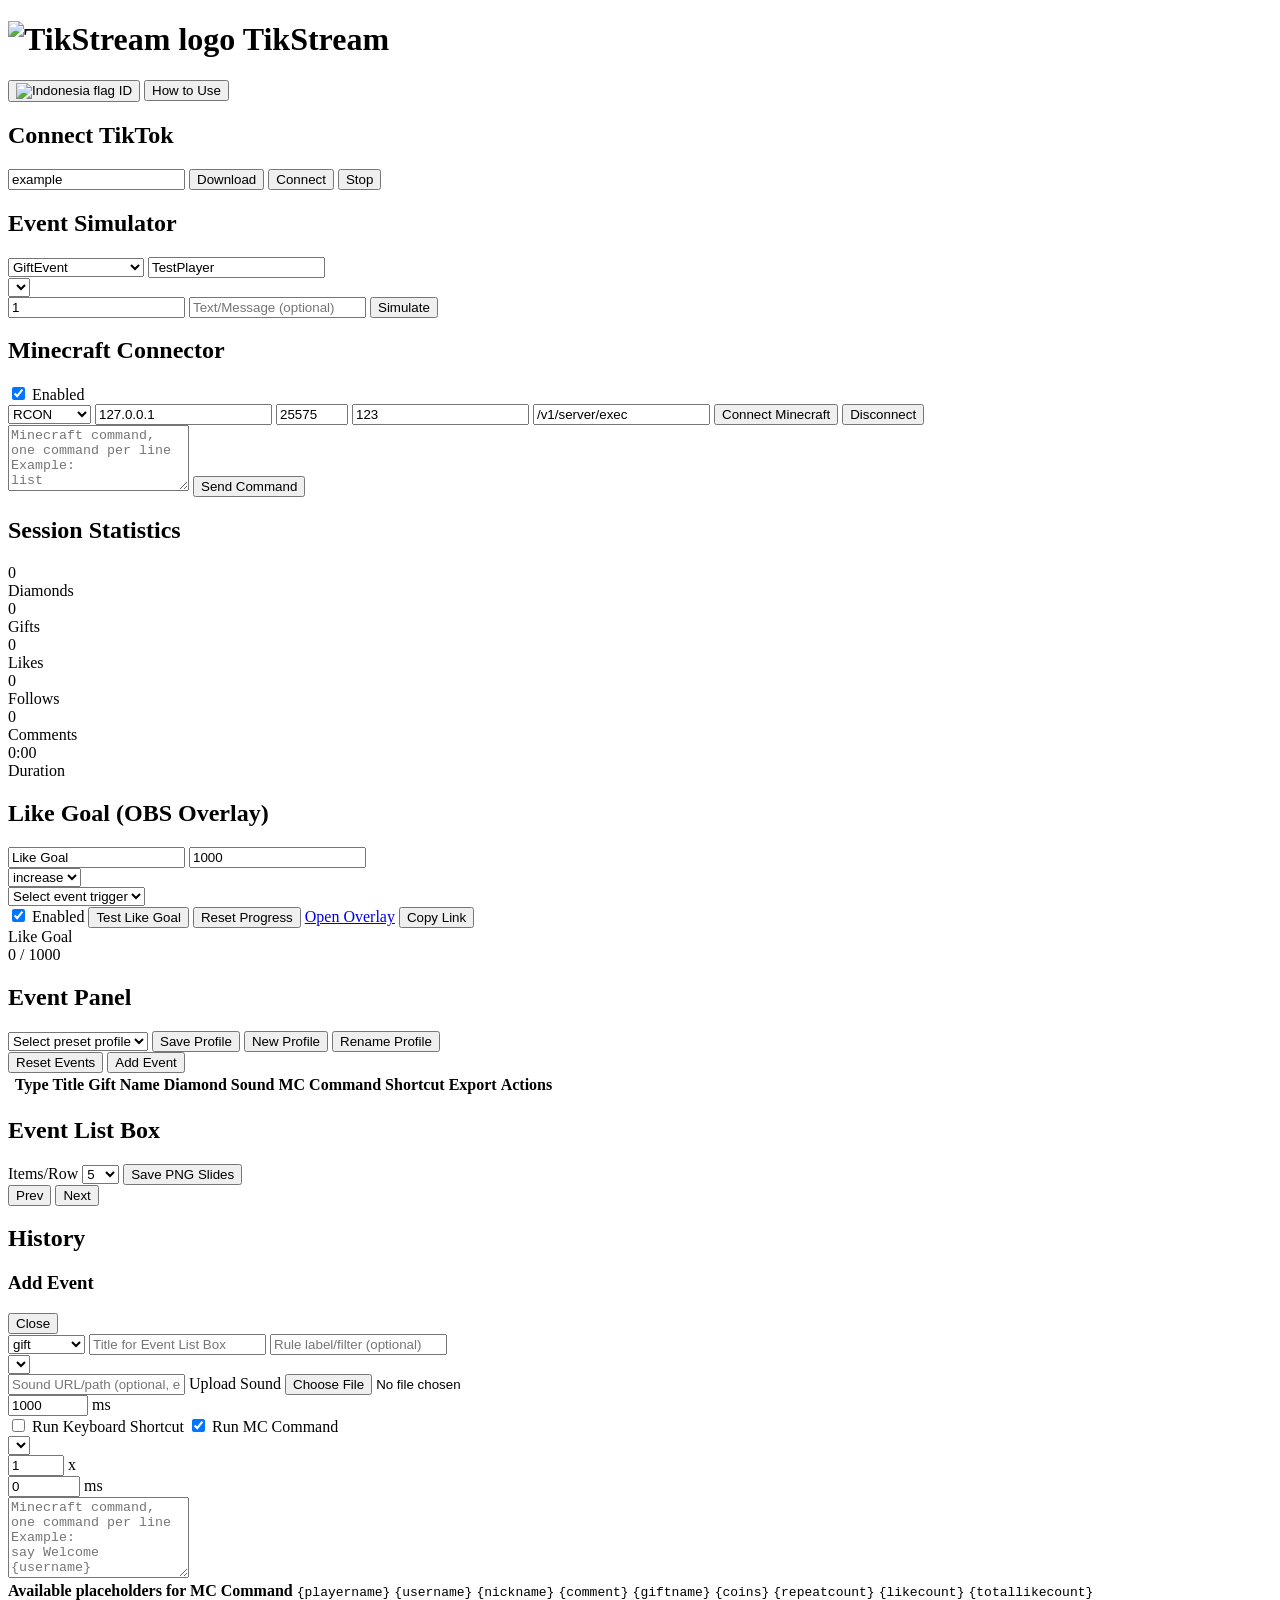
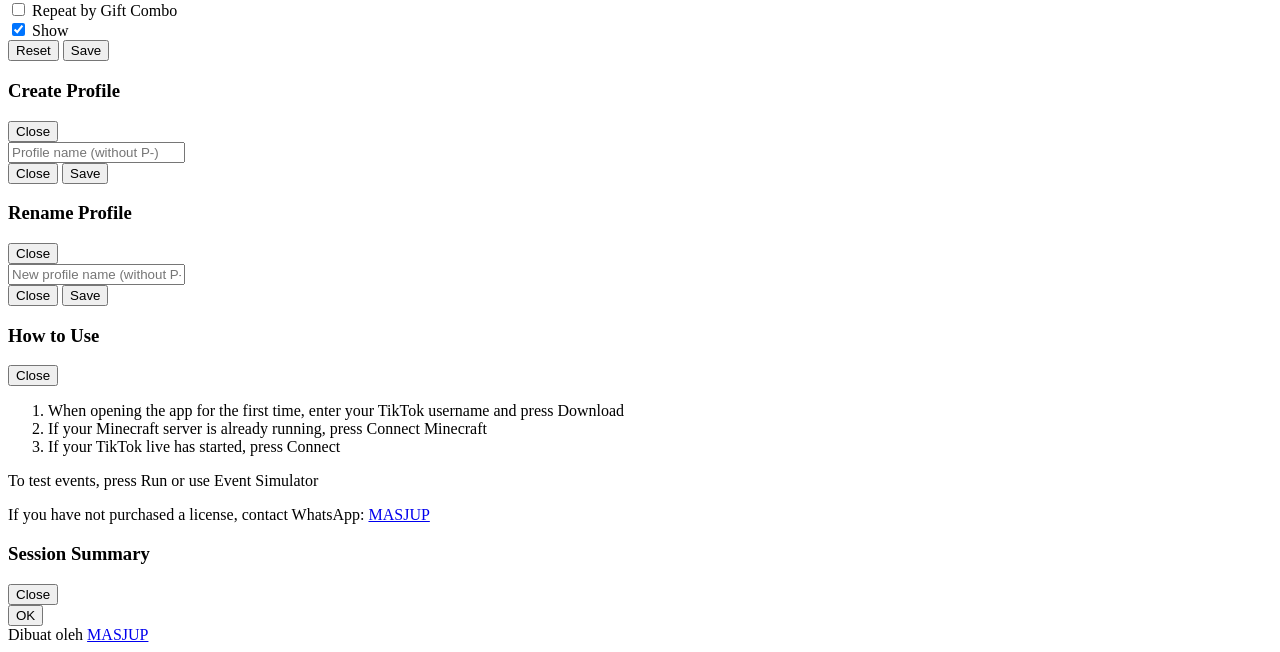
==== commit 0b292cb0: "fix: Update How to Use text to say Download instead of Start" ====
--- a/web/index.html
+++ b/web/index.html
@@ -358,7 +358,7 @@
         </div>
         <div class="howto-content">
           <ol>
-            <li id="howtoStep1">When opening the app for the first time, enter your TikTok username and press Start</li>
+            <li id="howtoStep1">When opening the app for the first time, enter your TikTok username and press Download</li>
             <li id="howtoStep2">If your Minecraft server is already running, press Connect Minecraft</li>
             <li id="howtoStep3">If your TikTok live has started, press Connect</li>
           </ol>
